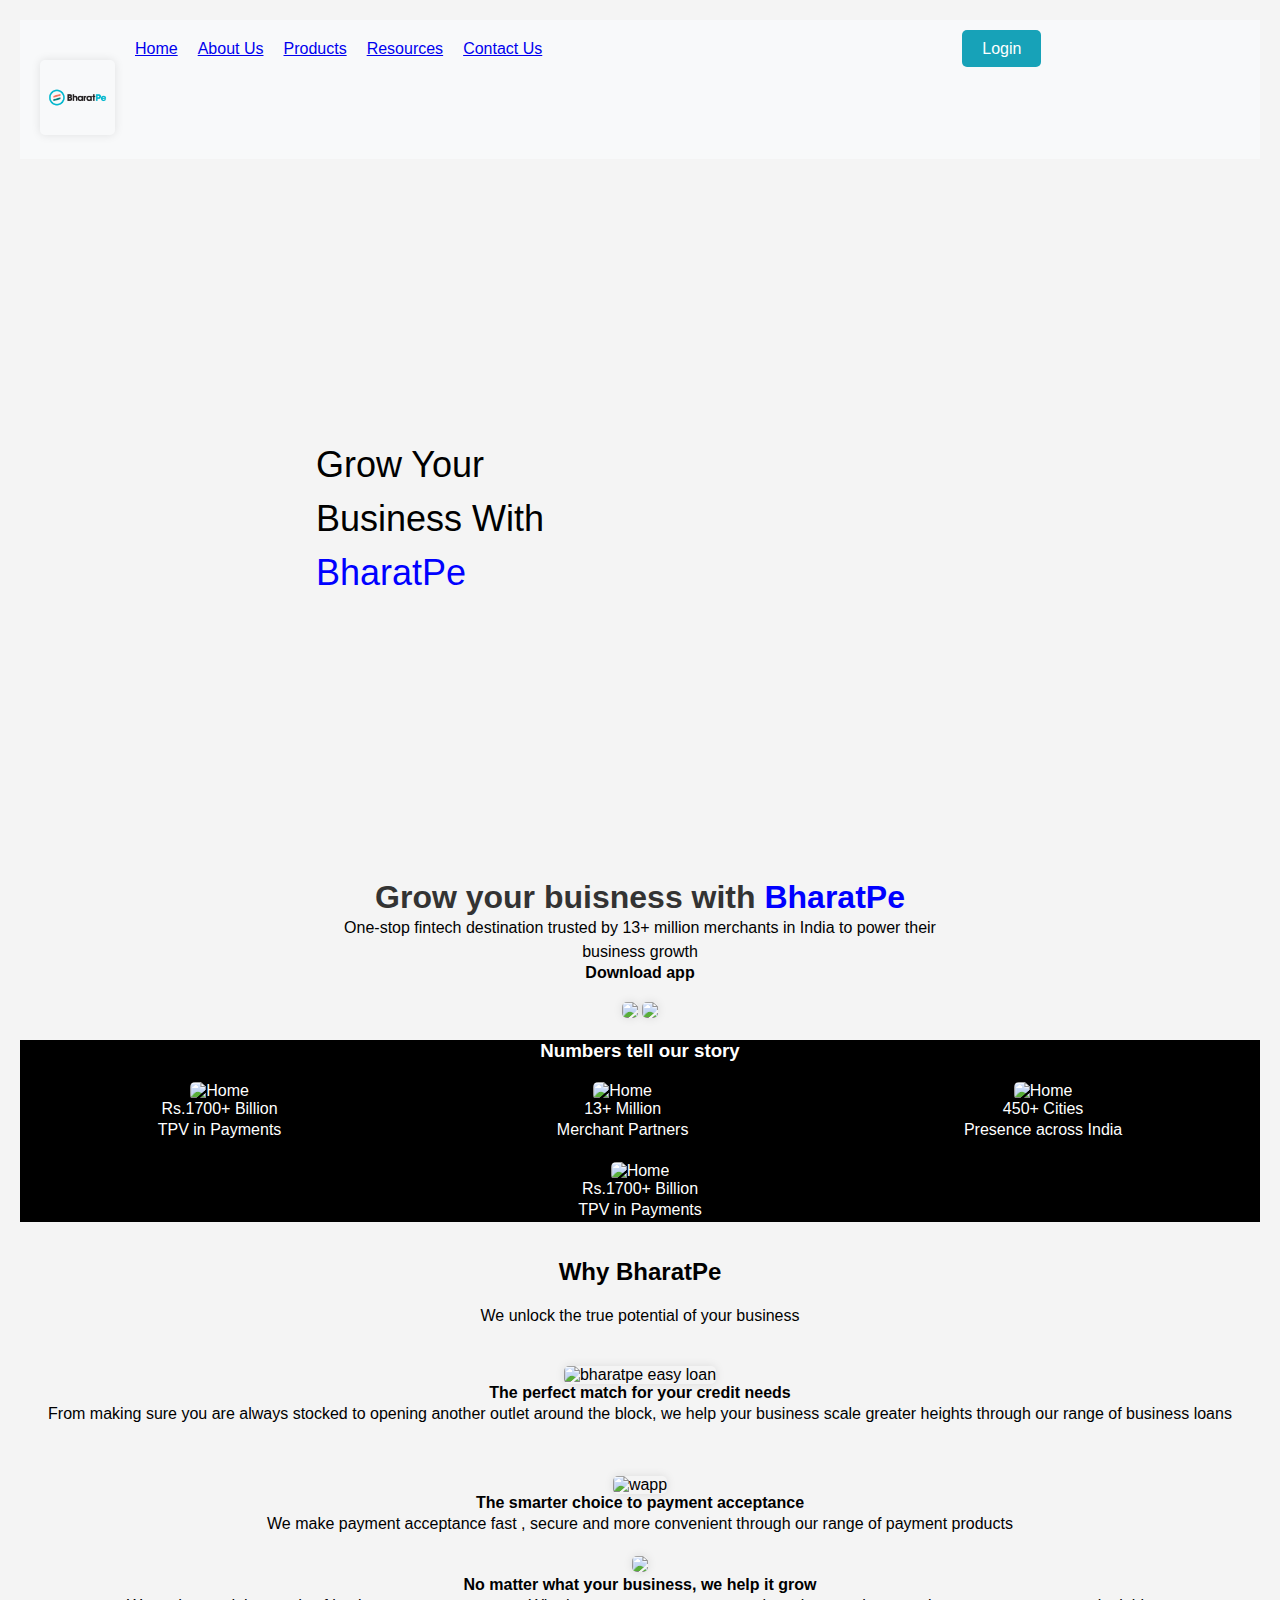
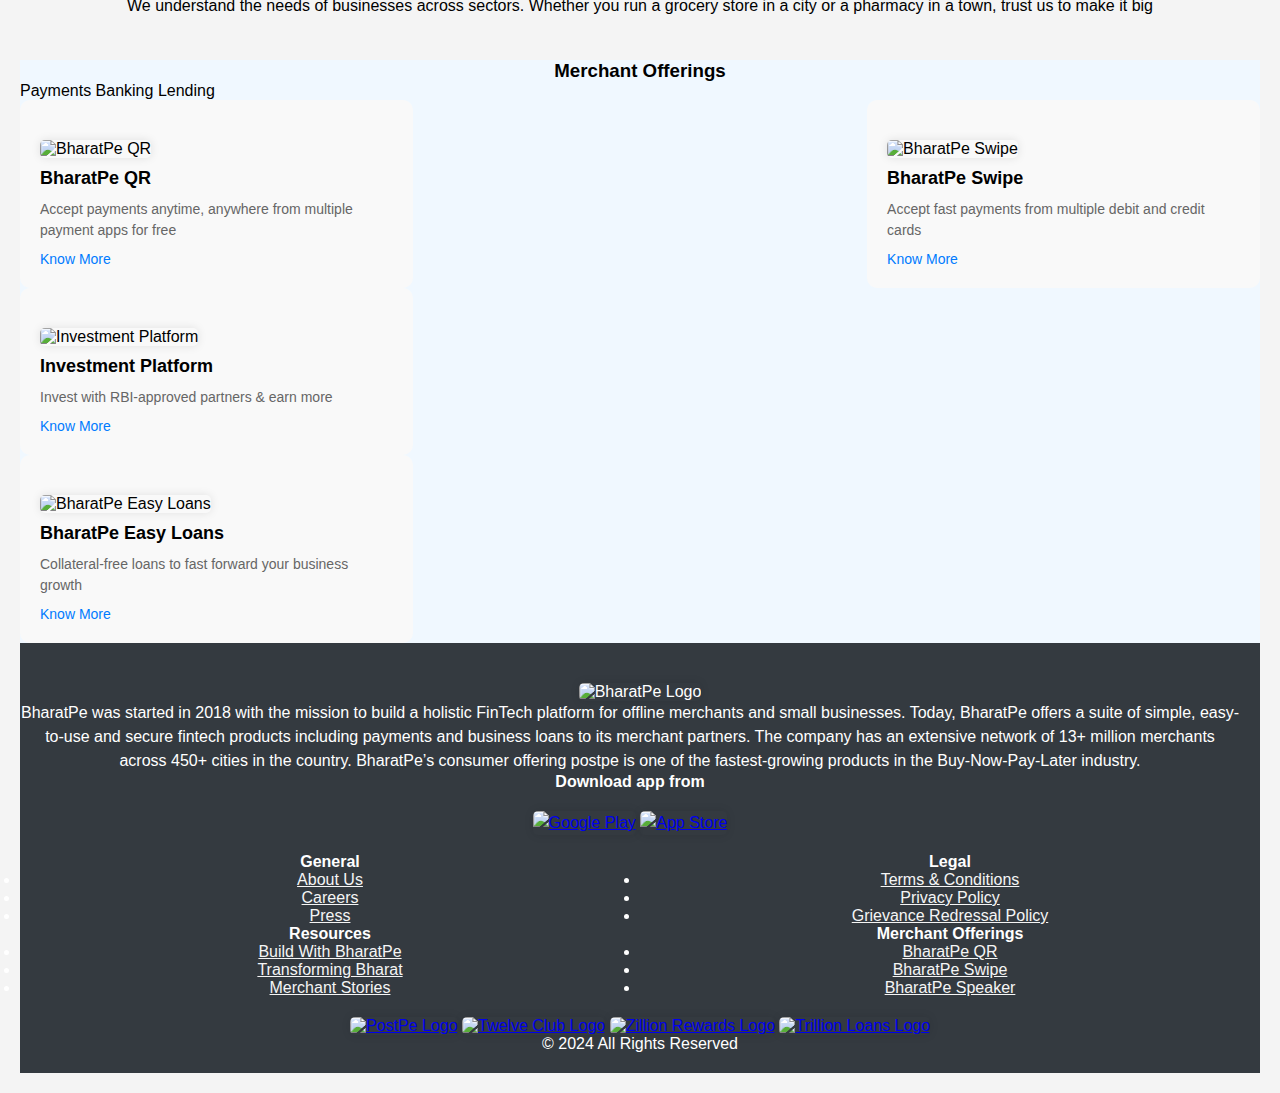
==== index.html @ 507eaa19 "Initial Commit" ====
<!DOCTYPE html>
<html lang="en">
<head>
    <meta charset="UTF-8">
    <meta name="viewport" content="width=device-width, initial-scale=1.0">
    <title>Home - BharatPe</title>
    <link rel="icon" href="image/bharatpe.png">
    <link rel="stylesheet" href="style.css">
</head>
<body>

<nav>
    <ul>
        <li class="brand"><a href="index.html"><img src="image/bharatpe.png" alt="BharatPe"></a></li>
        <li><a href="index.html">Home</a></li>
        <li><a href="about.html">About Us</a></li>
        <li><a href="products.html">Products</a></li>
        <li><a href="resources.html">Resources</a></li>
        <li><a href="contact.html">Contact Us</a></li>
        <li class="login-btn"><a href="index.html">Login</a></li>
    </ul>
</nav>

<div class="content">
    <div class="content-container">
        <div class="para">
            <p >Grow Your <br>Business With <br>
                <span style="color:blue;"> BharatPe</span></p>
        </div>

        <div class="image-fader">
            <img src="image/1.jpg" alt="1"/>
            <img src="image/2.jpg" alt="2"/>
            <img src="image/3.jpg" alt="3"/>
            <img src="image/4.jpg" alt="4"/>
        </div>
    </div>             
</div>

<div class="knu">
    <h1>Grow your buisness with <span style="color:blue;"> BharatPe</span> </h1>
    <p>One-stop fintech destination trusted by 13+ million merchants in India to power their <br>
    business growth </p>

<h4>Download app </h4>
<img class="lazy-loaded" src="https://bp-wp-website-prod.s3.ap-south-1.amazonaws.com/wp-content/uploads/2023/09/play-st.png" data-lazy-type="image" data-src="https://bp-wp-website-prod.s3.ap-south-1.amazonaws.com/wp-content/uploads/2023/09/play-st.png">
<img class="lazy-loaded" src="https://bp-wp-website-prod.s3.ap-south-1.amazonaws.com/wp-content/uploads/2023/09/app-st.png" data-lazy-type="image" data-src="https://bp-wp-website-prod.s3.ap-south-1.amazonaws.com/wp-content/uploads/2023/09/app-st.png">
</div>
<br>
<div class="column mcb-column mcb-item-dpm9r1808 one tablet-one mobile-one column_visual animate fadeIn" style="color: white; background-color: black;text-align: center;" data-anim-type="fadeIn">
    <div class="mcb-column-inner mcb-column-inner-dpm9r1808 mcb-item-visual-inner">
        <div class="mfn-visualeditor-content mfn-inline-editor">
            <div class="Sec_Heading white">
                <h3>Numbers tell our story</h3>
            </div>
 
 <div class="flex-container">
    <div class="column mcb-column mcb-item-227789ec5 one-fourth tablet-one-fourth mobile-one column_counter Counter_custom" style="translate: none; rotate: none; scale: none; transform: translate(0px, 0px); opacity: 1;">
           <div class="column mcb-column mcb-item-227789ec5 one-fourth tablet-one-fourth mobile-one column_counter Counter_custom" style="translate: none; rotate: none; scale: none; transform: translate(0px, 0px); opacity: 1;"><div class="mcb-column-inner mcb-column-inner-227789ec5 mcb-item-counter-inner"><div class="counter counter_vertical animate-math"><div class="icon_wrapper"><img src="https://bp-wp-website-prod.s3.ap-south-1.amazonaws.com/wp-content/uploads/2023/09/payment.png" alt="Home" width="" height=""></div><div class="desc_wrapper"><div class="number-wrapper"><span class="label prefix">Rs.</span><span class="number" data-to="1700">1700</span><span class="label postfix">+ Billion</span></div><p class="title customTitle_Heading">TPV in Payments</p></div></div>
</div></div>
    </div>

    <div class="column mcb-column mcb-item-mho880aa9 one-fourth tablet-one-fourth mobile-one column_counter Counter_custom" style="translate: none; rotate: none; scale: none; transform: translate(0px, 0px); opacity: 1;">
        <div class="column mcb-column mcb-item-mho880aa9 one-fourth tablet-one-fourth mobile-one column_counter Counter_custom" style="translate: none; rotate: none; scale: none; transform: translate(0px, 0px); opacity: 1;"><div class="mcb-column-inner mcb-column-inner-mho880aa9 mcb-item-counter-inner"><div class="counter counter_vertical animate-math"><div class="icon_wrapper"><img src="https://bp-wp-website-prod.s3.ap-south-1.amazonaws.com/wp-content/uploads/2023/09/merchants.png" alt="Home" width="" height=""></div><div class="desc_wrapper"><div class="number-wrapper"><span class="number" data-to="13">13</span><span class="label postfix">+ Million</span></div><p class="title customTitle_Heading">Merchant Partners</p></div></div>
</div></div>
    </div>
    
    <div class="column mcb-column mcb-item-jhbvqhx2g one-fourth tablet-one-fourth mobile-one column_counter Counter_custom" style="translate: none; rotate: none; scale: none; transform: translate(0px, 0px); opacity: 1;"><div class="mcb-column-inner mcb-column-inner-jhbvqhx2g mcb-item-counter-inner"><div class="counter counter_vertical animate-math"><div class="icon_wrapper"><img src="https://bp-wp-website-prod.s3.ap-south-1.amazonaws.com/wp-content/uploads/2023/09/location-add.png" alt="Home" width="" height=""></div><div class="desc_wrapper"><div class="number-wrapper"><span class="number" data-to="450">450</span><span class="label postfix">+ Cities</span></div><p class="title customTitle_Heading">Presence across India</p></div></div>
</div></div>
    </div>

    <div class="column mcb-column mcb-item-another-item one-fourth tablet-one-fourth mobile-one column_counter Counter_custom" style="translate: none; rotate: none; scale: none; transform: translate(0px, 0px); opacity: 1;"><div class="mcb-column-inner mcb-column-inner-227789ec5 mcb-item-counter-inner"><div class="counter counter_vertical animate-math"><div class="icon_wrapper"><img src="https://bp-wp-website-prod.s3.ap-south-1.amazonaws.com/wp-content/uploads/2023/09/payment.png" alt="Home" width="" height=""></div><div class="desc_wrapper"><div class="number-wrapper"><span class="label prefix">Rs.</span><span class="number" data-to="1700">1700</span><span class="label postfix">+ Billion</span></div><p class="title customTitle_Heading">TPV in Payments</p></div></div>
</div></div>
</div>
</div>
</div>
</div>
<br><br>

    <div class="Sec_Heading">
        <h2>Why BharatPe</h2><br>
        <p>We unlock the true potential of your business</p><br>
    <div class="slider_content_hld">
        <div class="content_det_hld" style="pointer-events: auto; opacity: 1; position: relative;">
        <div class="mob_thumb_hld"><img class="scale-with-grid" src="https://bp-wp-website-prod.s3.ap-south-1.amazonaws.com/wp-content/uploads/2023/09/why-bharat-pe-image.jpg" alt="bharatpe easy loan"></div>
        <h4 class="custom_bold">The perfect match for your credit needs</h4>
        <div class="ShortInfoWhyBh">
        <p>From making sure you are always stocked to opening another outlet around the block, we help your business scale greater heights through our range of business loans</p>
        </div>
        </div>
        <div class="content_det_hld" style="pointer-events: none; translate: none; rotate: none; scale: none; transform: translate(0px, 30px); opacity: 1; position: relative;">
        <div class="mob_thumb_hld"><img class="scale-with-grid" src="https://bp-wp-website-prod.s3.ap-south-1.amazonaws.com/wp-content/uploads/2023/09/merchant3.jpg" alt="wapp"></div>
        <h4 class="custom_bold">The smarter choice to payment acceptance</h4>
        <div class="ShortInfoWhyBh">
        <p>We make payment acceptance fast , secure and more convenient through our range of payment products</p>
        </div>
        </div>
        <div class="content_det_hld" style="pointer-events: none; translate: none; rotate: none; scale: none; transform: translate(0px, 30px); opacity: 1; position: relative;">
        <div class="mob_thumb_hld"><img class="scale-with-grid" src="https://bp-wp-website-prod.s3.ap-south-1.amazonaws.com/wp-content/uploads/2023/09/Why-BharatPe_collage.jpg"></div>
        <h4 class="custom_bold">No matter what your business, we help it grow</h4>
        <div class="ShortInfoWhyBh">
        <p>We understand the needs of businesses across sectors. Whether you run a grocery store in a city or a pharmacy in a town, trust us to make it big</p>
        </div>
        </div>
        </div>
    </div>  
<br><br><br><br>


<div class="Sec_Heading" style="background-color: #f0f8ff;">
    <h3>Merchant Offerings</h3>
</div>
<div class="mfn-visualeditor-content mfn-inline-editor" style="background-color: #f0f8ff;">
    <div class="woTabs">
        <a class="active" data-tab="payments">Payments</a> 
        <a data-tab="banking">Banking</a> 
        <a data-tab="lending">Lending</a>
    </div>
    <div class="tabContentWrapper">
        <div id="payments" class="tabContent active">
            <div class="offer-container">
                <div class="offer">
                    <img src="https://bp-wp-website-prod.s3.ap-south-1.amazonaws.com/wp-content/uploads/2023/09/BharatPe-UPI-QR.jpg" alt="BharatPe QR">
                    <h3>BharatPe QR</h3>
                    <p>Accept payments anytime, anywhere from multiple payment apps for free</p>
                    <a href="https://bharatpe.com//bharatpe-qr/">Know More</a>
                </div>
                <div class="offer">
                    <img src="https://bp-wp-website-prod.s3.ap-south-1.amazonaws.com/wp-content/uploads/2023/09/bharatPeswipe.jpg" alt="BharatPe Swipe">
                    <h3>BharatPe Swipe</h3>
                    <p>Accept fast payments from multiple debit and credit cards</p>
                    <a href="https://bharatpe.com/bharatswipe/">Know More</a>
                </div>
            </div>
        </div>
        <div id="banking" class="tabContent">
            <div class="offer-container">

                <div class="offer">
                    <img src="https://bp-wp-website-prod.s3.ap-south-1.amazonaws.com/wp-content/uploads/2023/09/BharatPe-Investment.jpg" alt="Investment Platform">
                    <h3>Investment Platform</h3>
                    <p>Invest with RBI-approved partners & earn more</p>
                    <a href="https://bharatpe.com//products/">Know More</a>
                </div>
            </div>
        </div>
        <div id="lending" class="tabContent">
            <div class="offer-container">
                <div class="offer">
                    <img src="https://bp-wp-website-prod.s3.ap-south-1.amazonaws.com/wp-content/uploads/2023/09/Easy-Loans-1.jpg" alt="BharatPe Easy Loans">
                    <h3>BharatPe Easy Loans</h3>
                    <p>Collateral-free loans to fast forward your business growth</p>
                    <a href="https://bharatpemoney.com/" target="_blank">Know More</a>
                </div>
                
            </div>
        </div>
    </div>
</div>
</div>
    </div>

    <footer>
        <div class="footer-container">
            <div class="footer-logo">
                <img src="https://bharatpe.com//wp-content/uploads/2023/02/Bharatpe-logo-footer.png" alt="BharatPe Logo">
            </div>
            <div class="footer-text">
                <p>BharatPe was started in 2018 with the mission to build a holistic FinTech platform for offline merchants and small businesses. Today, BharatPe offers a suite of simple, easy-to-use and secure fintech products including payments and business loans to its merchant partners. The company has an extensive network of 13+ million merchants across 450+ cities in the country. BharatPe’s consumer offering postpe is one of the fastest-growing products in the Buy-Now-Pay-Later industry.</p>
                <h4>Download app from</h4>
                <p>
                    <a href="https://play.google.com/store/apps/details?id=com.bharatpe.app&amp;gl=IN&amp;pli=1" target="_blank" rel="noopener"><img src="https://bp-wp-website-prod.s3.ap-south-1.amazonaws.com/wp-content/uploads/2023/09/play-st.png" alt="Google Play"></a>
                    <a href="https://apps.apple.com/us/app/bharatpe/id1329385873" target="_blank" rel="noopener"><img src="https://bp-wp-website-prod.s3.ap-south-1.amazonaws.com/wp-content/uploads/2023/09/app-st.png" alt="App Store"></a>
                </p>
            </div>
            <br>
            <div class="footer-links">
                <div class="footer-column">
                    <h4>General</h4>
                    <ul>
                        <li><a href="https://bharatpe.com//about/">About Us</a></li>
                        <li><a href="https://bharatpe.com//careers/">Careers</a></li>
                        <li><a href="https://bharatpe.com//press/">Press</a></li>
                        <!-- <li><a href="https://bharatpe.com//contact/">Contact Us</a></li> -->
                    </ul>
                </div>
                <br>

                <div class="footer-column">
                    <h4>Legal</h4>
                    <ul>
                        <li><a href="https://bharatpe.com//terms-and-conditions/">Terms &amp; Conditions</a></li>
                        <li><a href="https://bharatpe.com//privacy-policy/">Privacy Policy</a></li>
                        <li><a href="https://bharatpe.com//grievance-redressal-policy/">Grievance Redressal Policy</a></li>
                    </ul>
                </div>
                
                <div class="footer-column">
                    <h4>Resources</h4>
                    <ul>
                        <li><a href="https://bharatpe.com//build-with-bharatpe/">Build With BharatPe</a></li>
                        <li><a href="https://bharatpe.com//transforming-bharat-listing/">Transforming Bharat</a></li>
                        <li><a href="https://bharatpe.com//merchant-stories-listing/">Merchant Stories</a></li>
                    </ul>
                </div>
                <br>

                <div class="footer-column">
                    <h4>Merchant Offerings</h4>
                    <ul>
                        <li><a href="https://bharatpe.com//bharatpe-qr/">BharatPe QR</a></li>
                        <li><a href="https://bharatpe.com/bharatpeswipe/">BharatPe Swipe</a></li>
                        <li><a href="https://bharatpe.com//bharatpe-speaker/">BharatPe Speaker</a></li>
                    </ul>
                </div>
            </div>
        </div>

        <div class="footer-logo-list">
            <a href="https://postpe.app/" target="_blank"><img src="https://bharatpe.com/wp-content/uploads/2023/05/postpe-logo-footer.svg" alt="PostPe Logo"></a>
            <a href="https://twelve.club/#/" target="_blank"><img src="https://bharatpe.com/wp-content/uploads/2023/05/club-twelth-footer.svg" alt="Twelve Club Logo"></a>
            <a href="https://zillionrewards.in/" target="_blank"><img src="https://bharatpe.com/wp-content/uploads/2023/05/zilion-logo-footer.svg" alt="Zillion Rewards Logo"></a>
            <a href="https://www.trillionloans.com/" target="_blank"><img src="https://bharatpe.com/wp-content/uploads/2023/05/trillion-loans.png" alt="Trillion Loans Logo"></a>
        </div>

        <a id="back_to_top" class="footer-button" href="#"><i class="icon-up-open-big" aria-label="Back to top icon"></i></a>
        <div class="copyright">© 2024 All Rights Reserved</div>
    </footer>
    
    
    
</div>


<script src="script.js"></script>

</body>
</html>
---- style.css ----
* {
    margin: 0;
    padding: 0;
    box-sizing: border-box;
}

body {
    font-family: 'Ubuntu', sans-serif;
}

/* Navigation Styles */
nav {
    background-color: #f8f9fa;
    padding:  20px;
    display: flex;
    justify-content: space-between;
    align-items: center;
}

nav ul {
    list-style-type: none;
    display: flex;
}

nav ul li {
    margin-right: 20px;
}

/* nav ul li:last-child {
    margin-right: 0;
} */

.brand img {
    max-height: 75px;
}

/* Content Styles */
.content {
    display: flex;
    justify-content: center;
    align-items: center;
    height: 80vh;
}

.content-container {
    display: flex;
    align-items: center;
}

.para {
    color: black;
    font-size: 36px;
    margin-right: 20px;
}

.image-fader {
    width: 400px;
    height: 400px;
    position: relative;
    overflow: hidden;
    border-radius: 10px;
}

.image-fader img {
    width: 100%;
    height: 100%;
    object-fit: cover;
    position: absolute;
    top: 0;
    left: 0;
    opacity: 0;
    animation: imagefade 8s infinite;
}
.knu {
    text-align: center;
}
@keyframes imagefade {
    0%, 100% {
        opacity: 0;
    }
    20%, 80% {
        opacity: 1;
    }
}

.image-fader img:nth-child(1) {
    animation-delay: 0s;
}

.image-fader img:nth-child(2) {
    animation-delay: 2s;
}

.image-fader img:nth-child(3) {
    animation-delay: 4s;
}

.image-fader img:nth-child(4) {
    animation-delay: 6s;
}


nav ul li.login-btn {
     margin-left: auto;/* Move the login button to the right */
}

nav ul li.login-btn a {
    background-color: #17a2b8;
    color: white;
    padding: 10px 20px;
    border-radius: 5px;
    text-decoration: none;
    transition: background-color 0.3s;
}

nav ul li.login-btn a:hover {
    background-color: #138496;
}

.content {
    display: flex;
    justify-content: center;
    align-items: center;
    min-height: 80vh;
    padding: 20px;
}

.about-container {
    text-align: center;
}

.about-content {
    max-width: 800px;
    margin: 0 auto;
    padding: 20px;
    background-color: rgba(255, 255, 255, 0.8);
    border-radius: 10px;
    box-shadow: 0 0 20px rgba(0, 0, 0, 0.1);
}

.image-container {
    display: flex;
    justify-content: space-around;
    margin-top: 20px;
}

.image-container img {
    width: 200px;
    height: 200px;
    margin: 10px;
    border-radius: 8px;
}

footer {
    background-color: #343a40;
    color: #ffffff;
    text-align: center;
    padding: 20px 0;
    width: 100%;
}

body {
    font-family: 'Arial', sans-serif;
    margin: 0;
    padding: 20px;
    background-color: #f4f4f4;
}

.container1 {
    display: flex;
    justify-content: center;
    flex-wrap: wrap;
}

figure {
    width: 260px;
    border: 2px solid gray;
    padding: 10px;
    box-shadow: 1px 2px 3px;
    transition: transform 0.6s;
    margin: 10px;
    background-color: #fff;
}

figure img {
    width: 100%;
}

figure:hover {
    transform: scale(1.1);
}

figcaption {
    text-align: center;
}

h1 {
    color: #333;
}

p {
    line-height: 1.5;
}

.contact{
    width: 100%;
    height: 100%;
}

.contact-container {
    display: flex;
    justify-content: space-between;
    align-items: center;
    margin: 20px;
}

.contact-image img {
    width: 100%;
    border-radius: 10px;
}

.contact-info {
    max-width: 400px;
}

.contact-form {
    max-width: 600px;
    margin: 20px auto;
    padding: 20px;
    background-color: #f8f9fa;
    border-radius: 10px;
}

.contact-form h1 {
    text-align: center;
    margin-bottom: 20px;
}

.contact-form form {
    display: grid;
    gap: 10px;
}

.contact-form label {
    font-size: 16px;
}

.contact-form input,
.contact-form textarea {
    width: 100%;
    padding: 10px;
    border: 1px solid #ced4da;
    border-radius: 5px;
}

.contact-form button {
    background-color: #17a2b8;
    color: white;
    padding: 10px 20px;
    border: none;
    border-radius: 5px;
    cursor: pointer;
    transition: background-color 0.3s;
}

.contact-form button:hover {
    background-color: #138496;
}
.flex-container {
    display: flex;
    justify-content: space-around; /* Adjust as needed */
}
.Sec_Heading{
    text-align: center;
}



.offer-container {
    display: flex;
    flex-wrap: wrap;
    justify-content: space-between;
    gap: 20px;
}

.offer {
    background-color: #f9f9f9;
    padding: 20px;
    border-radius: 10px;
    width: calc(33.3% - 20px);
    box-sizing: border-box;
}

.offer img {
    max-width: 100%;
    height: auto;
    border-radius: 5px;
}

.offer h3 {
    font-size: 18px;
    margin-top: 10px;
}

.offer p {
    font-size: 14px;
    margin-top: 10px;
    color: #666;
}

.offer a {
    display: inline-block;
    margin-top: 10px;
    font-size: 14px;
    color: #007bff;
    text-decoration: none;
}

.offer a:hover {
    text-decoration: underline;
}


.footer-column ul li a {
    color: whitesmoke;
    white-space: normal; 
}

.footer-content {
    display: flex;
    justify-content: space-between;
}
.footer-text {
    flex: 1;
    margin-right: 20px;
}

.footer-links {
    display: flex;
    flex-wrap: wrap;
}

.footer-column {
    flex: 1 0 50%; /* Two columns */
}

.login-btn{
    margin-left: 400px;
    padding-left: 400px;
}



.container2 {
    display: flex;
    justify-content: center;
    align-items: center;
    flex-direction: column;
    background-color: #f0f0f0;
    padding: 20px;
}

/* Styles for the navigation links */
.pro_sticky_nav_link {
    margin: 10px;
    padding: 15px 20px;
    background-color: #007bff;
    border-radius: 5px;
    text-decoration: none;
    color: #fff;
    font-weight: bold;
    font-family: Arial, sans-serif;
    transition: background-color 0.3s ease;
}

.pro_sticky_nav_link:hover {
    background-color: #0056b3;
}

/* Styles for the image */
img {
    max-width: 100%;
    height: auto;
    margin-top: 20px;
    border-radius: 5px;
    box-shadow: 0px 0px 10px rgba(0, 0, 0, 0.1);
}
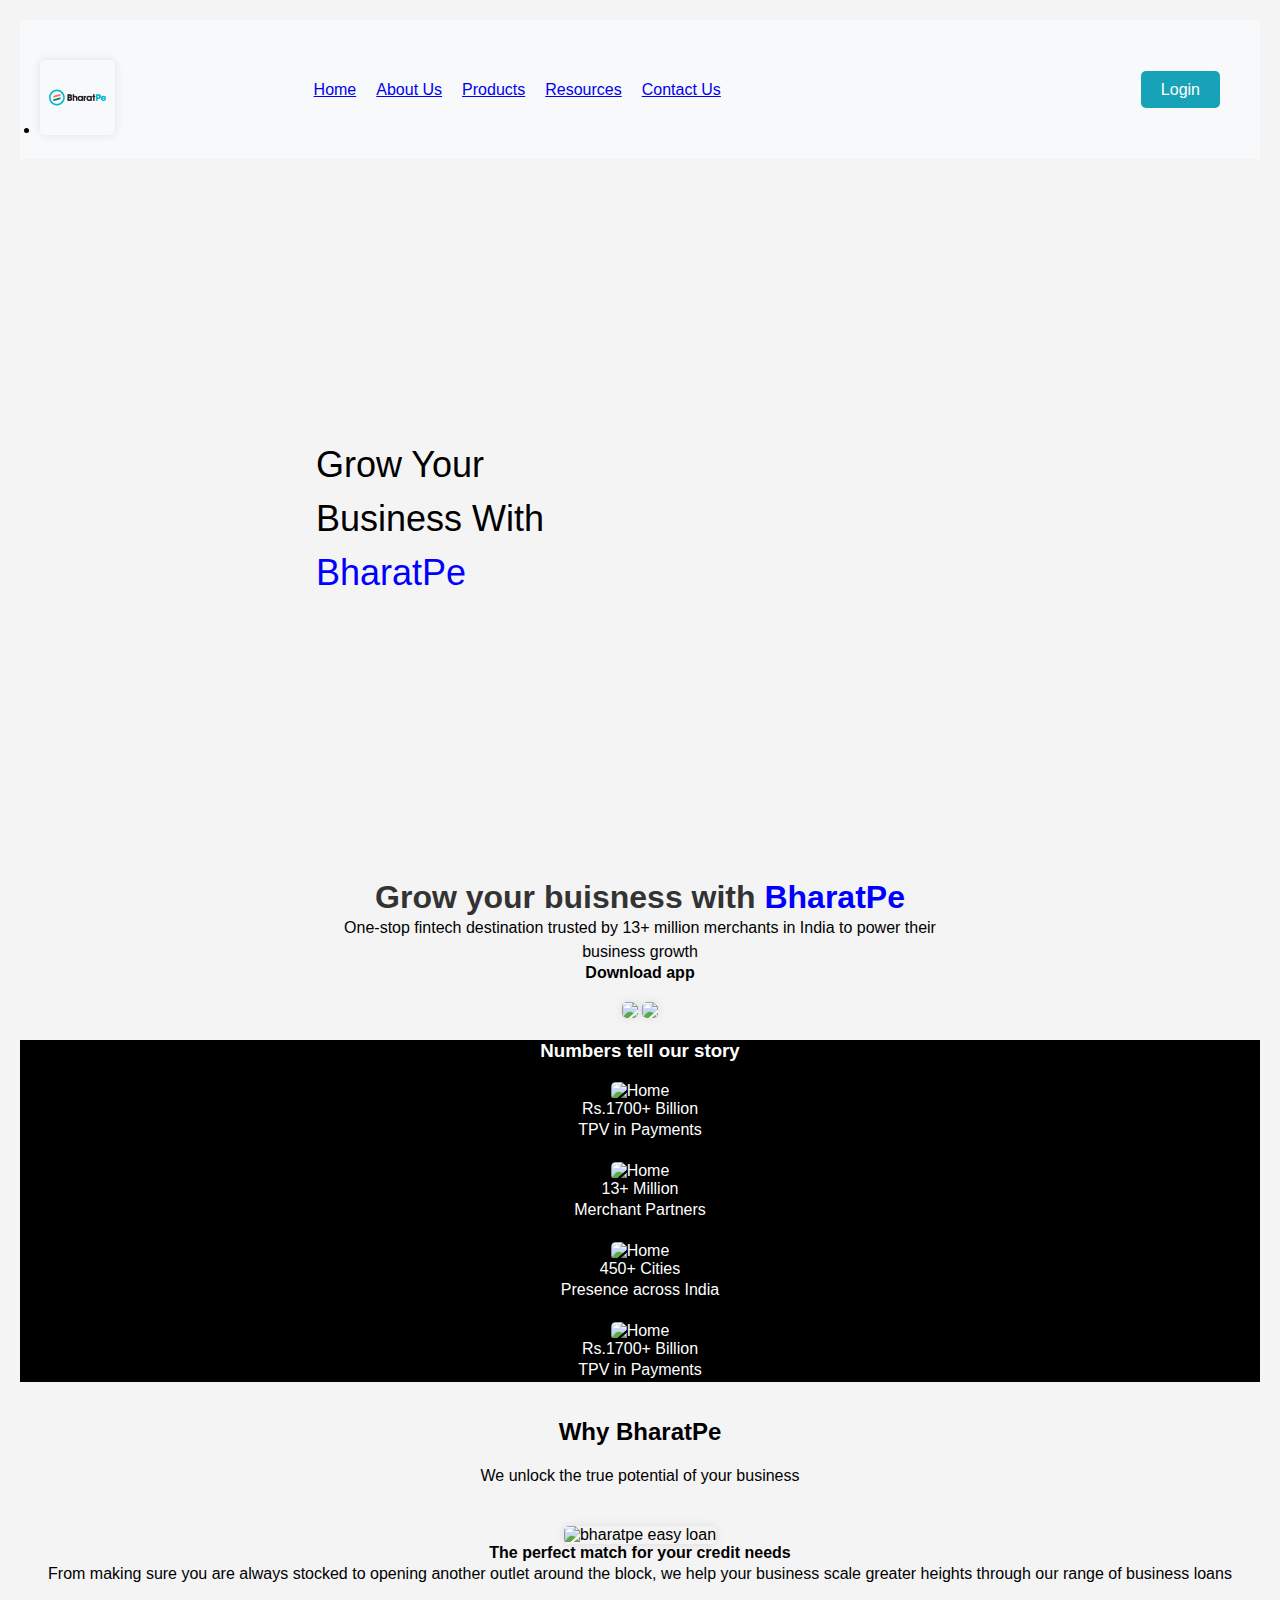
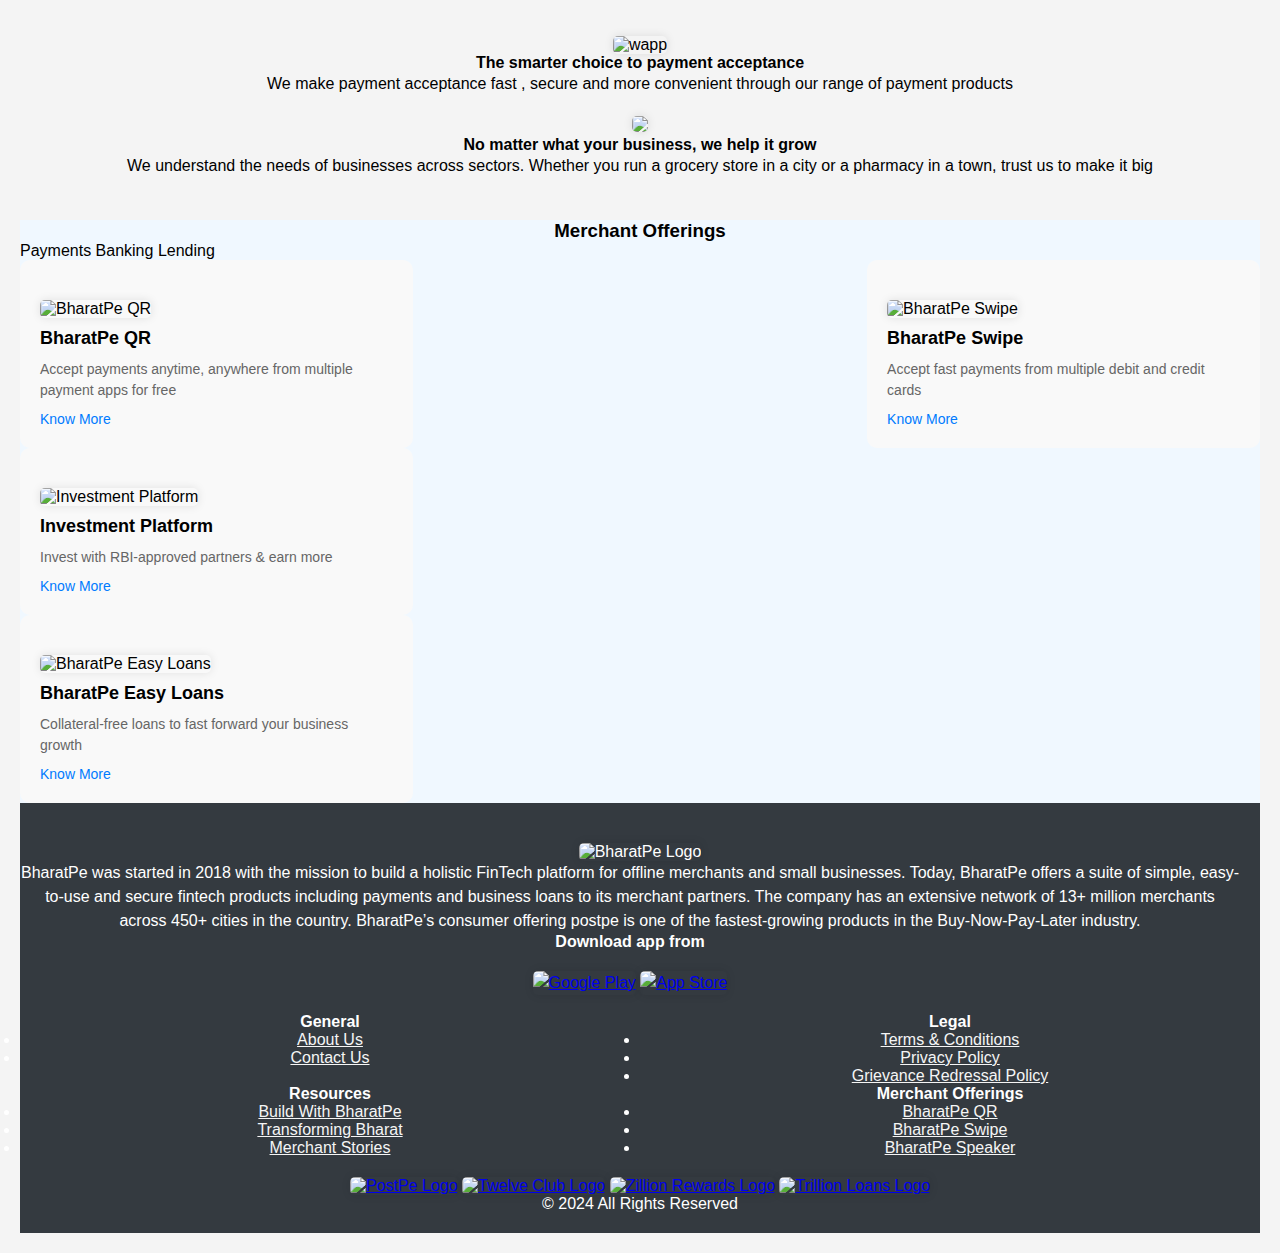
==== commit bfc9a3d9: "Headings improved" ====
--- a/index.html
+++ b/index.html
@@ -1,5 +1,6 @@
 <!DOCTYPE html>
 <html lang="en">
+    
 <head>
     <meta charset="UTF-8">
     <meta name="viewport" content="width=device-width, initial-scale=1.0">
@@ -10,15 +11,16 @@
 <body>
 
 <nav>
+    <li class="brand"><a href="index.html"><img src="image/bharatpe.png" alt="BharatPe"></a></li>
+
     <ul>
-        <li class="brand"><a href="index.html"><img src="image/bharatpe.png" alt="BharatPe"></a></li>
         <li><a href="index.html">Home</a></li>
         <li><a href="about.html">About Us</a></li>
         <li><a href="products.html">Products</a></li>
         <li><a href="resources.html">Resources</a></li>
         <li><a href="contact.html">Contact Us</a></li>
         <li class="login-btn"><a href="index.html">Login</a></li>
-    </ul>
+    </ul>   
 </nav>
 
 <div class="content">
@@ -47,29 +49,29 @@
 <img class="lazy-loaded" src="https://bp-wp-website-prod.s3.ap-south-1.amazonaws.com/wp-content/uploads/2023/09/app-st.png" data-lazy-type="image" data-src="https://bp-wp-website-prod.s3.ap-south-1.amazonaws.com/wp-content/uploads/2023/09/app-st.png">
 </div>
 <br>
-<div class="column mcb-column mcb-item-dpm9r1808 one tablet-one mobile-one column_visual animate fadeIn" style="color: white; background-color: black;text-align: center;" data-anim-type="fadeIn">
-    <div class="mcb-column-inner mcb-column-inner-dpm9r1808 mcb-item-visual-inner">
-        <div class="mfn-visualeditor-content mfn-inline-editor">
+<div class="animate " style="color: white; background-color: black;text-align: center;" data-anim-type="fadeIn">
+    <div class="visual-inner">
+        <div class="mfn-editor">
             <div class="Sec_Heading white">
                 <h3>Numbers tell our story</h3>
             </div>
  
  <div class="flex-container">
-    <div class="column mcb-column mcb-item-227789ec5 one-fourth tablet-one-fourth mobile-one column_counter Counter_custom" style="translate: none; rotate: none; scale: none; transform: translate(0px, 0px); opacity: 1;">
-           <div class="column mcb-column mcb-item-227789ec5 one-fourth tablet-one-fourth mobile-one column_counter Counter_custom" style="translate: none; rotate: none; scale: none; transform: translate(0px, 0px); opacity: 1;"><div class="mcb-column-inner mcb-column-inner-227789ec5 mcb-item-counter-inner"><div class="counter counter_vertical animate-math"><div class="icon_wrapper"><img src="https://bp-wp-website-prod.s3.ap-south-1.amazonaws.com/wp-content/uploads/2023/09/payment.png" alt="Home" width="" height=""></div><div class="desc_wrapper"><div class="number-wrapper"><span class="label prefix">Rs.</span><span class="number" data-to="1700">1700</span><span class="label postfix">+ Billion</span></div><p class="title customTitle_Heading">TPV in Payments</p></div></div>
-</div></div>
-    </div>
-
-    <div class="column mcb-column mcb-item-mho880aa9 one-fourth tablet-one-fourth mobile-one column_counter Counter_custom" style="translate: none; rotate: none; scale: none; transform: translate(0px, 0px); opacity: 1;">
-        <div class="column mcb-column mcb-item-mho880aa9 one-fourth tablet-one-fourth mobile-one column_counter Counter_custom" style="translate: none; rotate: none; scale: none; transform: translate(0px, 0px); opacity: 1;"><div class="mcb-column-inner mcb-column-inner-mho880aa9 mcb-item-counter-inner"><div class="counter counter_vertical animate-math"><div class="icon_wrapper"><img src="https://bp-wp-website-prod.s3.ap-south-1.amazonaws.com/wp-content/uploads/2023/09/merchants.png" alt="Home" width="" height=""></div><div class="desc_wrapper"><div class="number-wrapper"><span class="number" data-to="13">13</span><span class="label postfix">+ Million</span></div><p class="title customTitle_Heading">Merchant Partners</p></div></div>
+    <div class="column  tablet" style="translate: none; rotate: none; scale: none; transform: translate(0px, 0px); opacity: 1;">
+     <div class="inner"><div class="animate-math"><div class="icon_wrapper"><img src="https://bp-wp-website-prod.s3.ap-south-1.amazonaws.com/wp-content/uploads/2023/09/payment.png" alt="Home" width="" height=""></div><div class="desc_wrapper"><div class="number-wrapper"><span class="label prefix">Rs.</span><span class="number" data-to="1700">1700</span><span class="label postfix">+ Billion</span></div><p class="title customTitle_Heading">TPV in Payments</p></div></div>
+</div></div>
+    </div>
+
+    <div class="Counter_custom" style="translate: none; rotate: none; scale: none; transform: translate(0px, 0px); opacity: 1;">
+    <div class="counter-inner"><div class="animate-math"><div class="icon_wrapper"><img src="https://bp-wp-website-prod.s3.ap-south-1.amazonaws.com/wp-content/uploads/2023/09/merchants.png" alt="Home" width="" height=""></div><div class="desc_wrapper"><div class="number-wrapper"><span class="number" data-to="13">13</span><span class="label postfix">+ Million</span></div><p class="title customTitle_Heading">Merchant Partners</p></div></div>
 </div></div>
     </div>
     
-    <div class="column mcb-column mcb-item-jhbvqhx2g one-fourth tablet-one-fourth mobile-one column_counter Counter_custom" style="translate: none; rotate: none; scale: none; transform: translate(0px, 0px); opacity: 1;"><div class="mcb-column-inner mcb-column-inner-jhbvqhx2g mcb-item-counter-inner"><div class="counter counter_vertical animate-math"><div class="icon_wrapper"><img src="https://bp-wp-website-prod.s3.ap-south-1.amazonaws.com/wp-content/uploads/2023/09/location-add.png" alt="Home" width="" height=""></div><div class="desc_wrapper"><div class="number-wrapper"><span class="number" data-to="450">450</span><span class="label postfix">+ Cities</span></div><p class="title customTitle_Heading">Presence across India</p></div></div>
-</div></div>
-    </div>
-
-    <div class="column mcb-column mcb-item-another-item one-fourth tablet-one-fourth mobile-one column_counter Counter_custom" style="translate: none; rotate: none; scale: none; transform: translate(0px, 0px); opacity: 1;"><div class="mcb-column-inner mcb-column-inner-227789ec5 mcb-item-counter-inner"><div class="counter counter_vertical animate-math"><div class="icon_wrapper"><img src="https://bp-wp-website-prod.s3.ap-south-1.amazonaws.com/wp-content/uploads/2023/09/payment.png" alt="Home" width="" height=""></div><div class="desc_wrapper"><div class="number-wrapper"><span class="label prefix">Rs.</span><span class="number" data-to="1700">1700</span><span class="label postfix">+ Billion</span></div><p class="title customTitle_Heading">TPV in Payments</p></div></div>
+    <div class="column_counter Counter_custom" style="translate: none; rotate: none; scale: none; transform: translate(0px, 0px); opacity: 1;"><div class="mcb-column-inner mcb-column-inner-jhbvqhx2g mcb-item-counter-inner"><div class="counter counter_vertical animate-math"><div class="icon_wrapper"><img src="https://bp-wp-website-prod.s3.ap-south-1.amazonaws.com/wp-content/uploads/2023/09/location-add.png" alt="Home" width="" height=""></div><div class="desc_wrapper"><div class="number-wrapper"><span class="number" data-to="450">450</span><span class="label postfix">+ Cities</span></div><p class="title customTitle_Heading">Presence across India</p></div></div>
+</div></div>
+    </div>
+
+    <div class=" column_counter Counter_custom" style="translate: none; rotate: none; scale: none; transform: translate(0px, 0px); opacity: 1;"><div class="mcb-column-inner mcb-column-inner-227789ec5 mcb-item-counter-inner"><div class="counter counter_vertical animate-math"><div class="icon_wrapper"><img src="https://bp-wp-website-prod.s3.ap-south-1.amazonaws.com/wp-content/uploads/2023/09/payment.png" alt="Home" width="" height=""></div><div class="desc_wrapper"><div class="number-wrapper"><span class="label prefix">Rs.</span><span class="number" data-to="1700">1700</span><span class="label postfix">+ Billion</span></div><p class="title customTitle_Heading">TPV in Payments</p></div></div>
 </div></div>
 </div>
 </div>
@@ -110,7 +112,7 @@
 <div class="Sec_Heading" style="background-color: #f0f8ff;">
     <h3>Merchant Offerings</h3>
 </div>
-<div class="mfn-visualeditor-content mfn-inline-editor" style="background-color: #f0f8ff;">
+<div class="inline-editor" style="background-color: #f0f8ff;">
     <div class="woTabs">
         <a class="active" data-tab="payments">Payments</a> 
         <a data-tab="banking">Banking</a> 
@@ -133,6 +135,7 @@
                 </div>
             </div>
         </div>
+
         <div id="banking" class="tabContent">
             <div class="offer-container">
 
@@ -144,6 +147,7 @@
                 </div>
             </div>
         </div>
+        
         <div id="lending" class="tabContent">
             <div class="offer-container">
                 <div class="offer">
@@ -179,9 +183,9 @@
                     <h4>General</h4>
                     <ul>
                         <li><a href="https://bharatpe.com//about/">About Us</a></li>
-                        <li><a href="https://bharatpe.com//careers/">Careers</a></li>
-                        <li><a href="https://bharatpe.com//press/">Press</a></li>
-                        <!-- <li><a href="https://bharatpe.com//contact/">Contact Us</a></li> -->
+                        <!-- <li><a href="https://bharatpe.com//careers/">Careers</a></li>
+                        <li><a href="https://bharatpe.com//press/">Press</a></li> -->
+                        <li><a href="https://bharatpe.com//contact/">Contact Us</a></li>
                     </ul>
                 </div>
                 <br>
@@ -227,13 +231,9 @@
         <div class="copyright">© 2024 All Rights Reserved</div>
     </footer>
     
-    
-    
-</div>
-
+</div>
 
 <script src="script.js"></script>
 
 </body>
-</html>
-
+</html>--- a/style.css
+++ b/style.css
@@ -9,6 +9,7 @@
 }
 
 /* Navigation Styles */
+
 nav {
     background-color: #f8f9fa;
     padding:  20px;
@@ -26,9 +27,14 @@
     margin-right: 20px;
 }
 
-/* nav ul li:last-child {
-    margin-right: 0;
-} */
+
+nav ul li.brand {
+    margin-right: auto; /* Push the brand logo to the start */
+}
+
+nav ul li.login-btn {
+    margin-left: auto; /* Push the login button to the end */
+}
 
 .brand img {
     max-height: 75px;
@@ -69,12 +75,13 @@
     top: 0;
     left: 0;
     opacity: 0;
-    animation: imagefade 8s infinite;
-}
+    animation: ima 8s infinite;
+}
+
 .knu {
     text-align: center;
 }
-@keyframes imagefade {
+@keyframes ima {
     0%, 100% {
         opacity: 0;
     }
@@ -107,7 +114,7 @@
 nav ul li.login-btn a {
     background-color: #17a2b8;
     color: white;
-    padding: 10px 20px;
+    padding:10px 20px;
     border-radius: 5px;
     text-decoration: none;
     transition: background-color 0.3s;
@@ -266,6 +273,7 @@
 .contact-form button:hover {
     background-color: #138496;
 }
+
 .flex-container {
     display: flex;
     justify-content: space-around; /* Adjust as needed */
@@ -273,8 +281,6 @@
 .Sec_Heading{
     text-align: center;
 }
-
-
 
 .offer-container {
     display: flex;
@@ -330,6 +336,7 @@
     display: flex;
     justify-content: space-between;
 }
+
 .footer-text {
     flex: 1;
     margin-right: 20px;
@@ -348,8 +355,6 @@
     margin-left: 400px;
     padding-left: 400px;
 }
-
-
 
 .container2 {
     display: flex;
